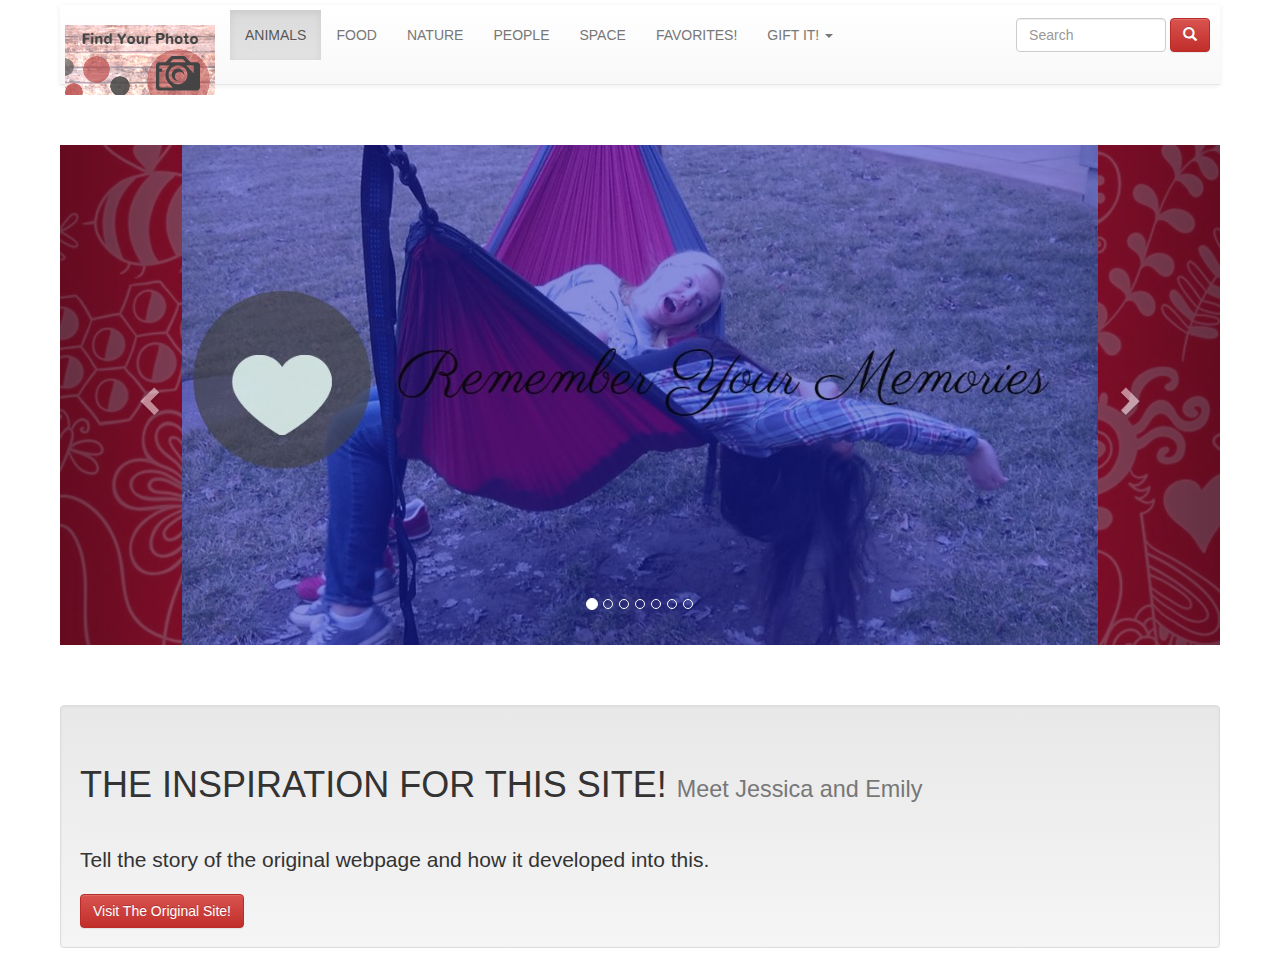
==== index.html @ 580f4221 "Update index.html" ====
<!DOCTYPE html>
<html lang="en-us">
 <head>
    <meta charset="utf-8">
    <meta http-equiv="X-UA-Compatible" content="IE=edge"> 
    <meta name="viewport" content="width=device-width, initial-scale=1">
    <!-- The above 3 meta tags *must* come first in the head; any other head content must come *after* these tags -->
    <title>Find Your Photo</title>

    <!-- Bootstrap -->
    <link href="css/bootstrap.min.css" rel="stylesheet">
    <link href="css/bootstrap-theme.min.css" rel="stylesheet">
    <link href="css/styles.css" rel="stylesheet">

    <!-- HTML5 shim and Respond.js for IE8 support of HTML5 elements and media queries -->
    <!-- WARNING: Respond.js doesn't work if you view the page via file:// -->
    <!--[if lt IE 9]>
      <script src="https://oss.maxcdn.com/html5shiv/3.7.2/html5shiv.min.js"></script>
      <script src="https://oss.maxcdn.com/respond/1.4.2/respond.min.js"></script>
    <![endif]-->
 </head>

<body>
  <div class="container" id ="main">
  <nav class="navbar navbar-default  navbar-static-top">
        <div class="container">
          <div class="navbar-header">
            <button type="button" class="navbar-toggle collapsed" data-toggle="collapse" data-target="#navbar" aria-expanded="false" aria-controls="navbar">
              <span class="sr-only">Toggle navigation</span>
              <span class="icon-bar"></span>
              <span class="icon-bar"></span>
              <span class="icon-bar"></span>
            </button>
            <a class="navbar-brand" href="index.html"><img src="Images/logo.png"></a>
          </div>
          <div id="navbar" class="navbar-collapse collapse">
            <ul class="nav navbar-nav">
              <li class="active"><a href="animals.html">ANIMALS</a></li>
              <li><a href="food.html">FOOD</a></li>
              <li><a href="nature.html">NATURE</a></li>
              <li><a href="people.html">PEOPLE</a></li>
              <li><a href="space.html">SPACE</a></li>
              <li><a href="favorites.html">FAVORITES!</a></li>
              <li class="dropdown"><a href="#" class="dropdown-toggle" data-toggle="dropdown" role="button">GIFT IT!
              <span class="caret"></span></a>
                 <ul class="dropdown-menu">
                    <li><a href="canvas.html">Canvas</a></li>
                    <li><a href="hats.html">Hats</a></li>
                    <li><a href="shirts.html">T-Shirts</a></li>
                    <li><a href="phone.html">Phone Cases</a></li>
                    <li><a href="covers.html">Laptop Covers</a></li>
                 </ul> <!--end of dropdown menu-->
              </li>
            </ul>
            <form class="navbar-form nav navbar-nav pull-right">
              <input type="text" class="form-control" placeholder="Search" id="searchInput">
              <button type="button" class="btn btn-danger"><span class="glyphicon glyphicon-search"></span></button>
            </form>
          </div><!--/.navbar-collapse -->
        </div> <!--container-->
      </nav> <!-- end of navbar-->
      
      <!--the carousel-->
     <div id="mc" class="carousel slide" data-ride="carousel">
  <!-- Indicators -->
  <ol class="carousel-indicators">
    <li data-target="#mc" data-slide-to="0" class="active"></li>
    <li data-target="#mc" data-slide-to="1"></li>
    <li data-target="#mc" data-slide-to="3"></li>
    <li data-target="#mc" data-slide-to="4"></li>
    <li data-target="#mc" data-slide-to="5"></li>
    <li data-target="#mc" data-slide-to="6"></li>
    <li data-target="#mc" data-slide-to="7"></li>
  </ol>

  <!-- Wrapper for slides -->
  <div class="carousel-inner" role="listbox">
    <div class="item active" id="slide1">
      <img src="Images/carousel/large/car1.jpg" >
    </div>
    <div class="item" id="slide2">
      <img src="Images/carousel/large/car2.jpg">
      <div class="carousel-caption">
        ...
      </div> <!--end of caption-->
    </div>
    <div class="item" id="slide3">
      <img src="Images/carousel/large/car3.jpg">
      <div class="carousel-caption">
        ...
      </div> <!--end of caption-->
    </div>
    <div class="item" id="slide4">
      <img src="Images/carousel/large/car4.jpg">
      <div class="carousel-caption">
        ...
      </div> <!--end of caption-->
    </div>
    <div class="item" id="slide5">
      <img src="Images/carousel/large/car5.jpg">
      <div class="carousel-caption">
        ...
      </div> <!--end of caption-->
    </div>
    <div class="item" id="slide6">
      <img src="Images/carousel/large/car6.jpg">
      <div class="carousel-caption">
        ...
      </div> <!--end of caption-->
    </div>
    <div class="item" id="slide7">
       <img src="Images/carousel/large/car7.jpg">
      <div class="carousel-caption">
        ...
      </div> <!--end of caption-->
    </div>
 
  </div>

  <!-- Controls -->
  <a class="left carousel-control" href="#mc" role="button" data-slide="prev">
    <span class="glyphicon glyphicon-chevron-left" aria-hidden="true"></span>
    <span class="sr-only">Previous</span>
  </a>
  <a class="right carousel-control" href="#mc" role="button" data-slide="next">
    <span class="glyphicon glyphicon-chevron-right" aria-hidden="true"></span>
    <span class="sr-only">Next</span>
  </a>
</div>
 
 <!--the introduction/inspiration to the site-->
<div class="row" id="intro">
   <div class="col-12">
    <!--may take this out later-->
      <div class="well well-small visible-sm">
        <a href="#" class="btn btn-large btn-block btn-default"><span class="glyphicon glyphicon-phone"></span> Give us a Call</a>
      </div><!--shows only on small-->
      <div class="well">
         <div class="page-header">
           <h1>THE INSPIRATION FOR THIS SITE! <small>Meet Jessica and Emily</small></h1>
         </div>
         <p class="lead">Tell the story of the original webpage and how it developed into this.</p>
         <a href="#" class="btn btn-large btn-danger">Visit The Original Site!</a>
      </div>
   </div>
</div><!-- end of the intro-->
 </div> <!--end of main container--> 
</body>

   <!-- jQuery (necessary for Bootstrap's JavaScript plugins) -->
    <script src="https://ajax.googleapis.com/ajax/libs/jquery/1.11.3/jquery.min.js"></script>
    <!-- Include all compiled plugins (below), or include individual files as needed -->
    <script src="js/bootstrap.min.js"></script> 
</html>
---- css/styles.css ----
/*<!--head-->*/


/*<!--navbar-->*/
.container{
  padding: 5px;
}
nav{
  width: 100%;
  height: 80px;
}

#searchInput{
  width: 150px;
}


/*<!--carousel-->*/
#mc {
  background: url("../Images/carousel/carb.png") no-repeat;
  margin-top:60px;
}

#slide1>img, #slide2>img, #slide3>img, #slide4>img,#slide5>img,#slide6>img,#slide7>img {
  margin:auto;
}

/*<!--quotes-->*/

#quote{
  
  font-style:oblique;
}

.thumbnail>img{
  padding: 5px;
}
#intro{
  margin:auto;
  margin-top: 60px;
}
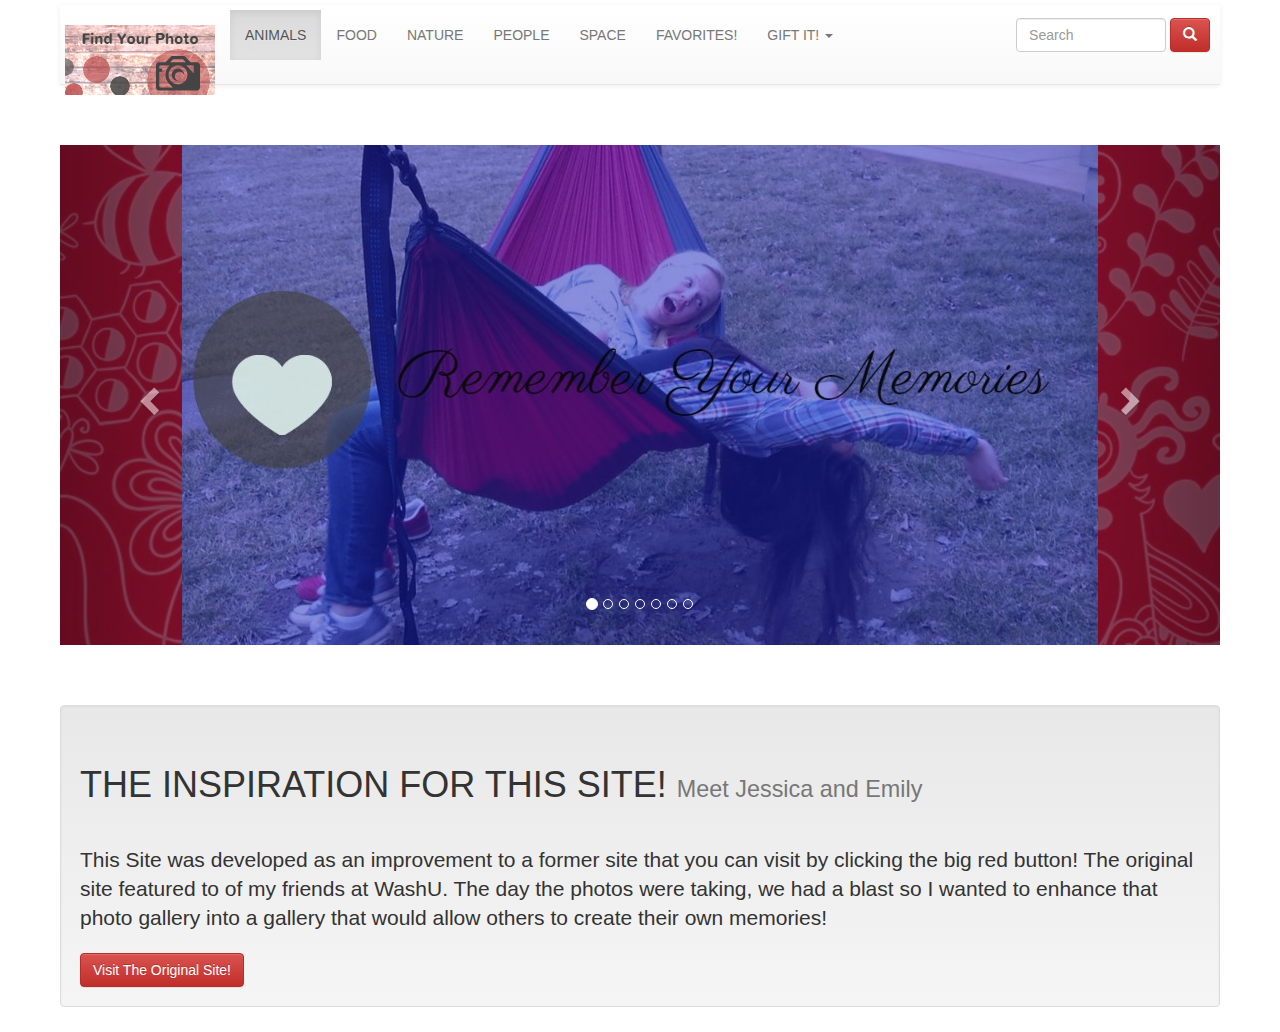
==== commit 5b6fbc1e: "Update index.html" ====
--- a/index.html
+++ b/index.html
@@ -139,7 +139,10 @@
          <div class="page-header">
            <h1>THE INSPIRATION FOR THIS SITE! <small>Meet Jessica and Emily</small></h1>
          </div>
-         <p class="lead">Tell the story of the original webpage and how it developed into this.</p>
+         <!--edit this text-->
+         <p class="lead">This Site was developed as an improvement to a former site that you can visit by clicking the big red button! The original site
+         featured to of my friends at WashU. The day the photos were taking, we had a blast so I wanted to enhance that photo gallery into a gallery that 
+         would allow others to create their own memories!</p>
          <a href="#" class="btn btn-large btn-danger">Visit The Original Site!</a>
       </div>
    </div>
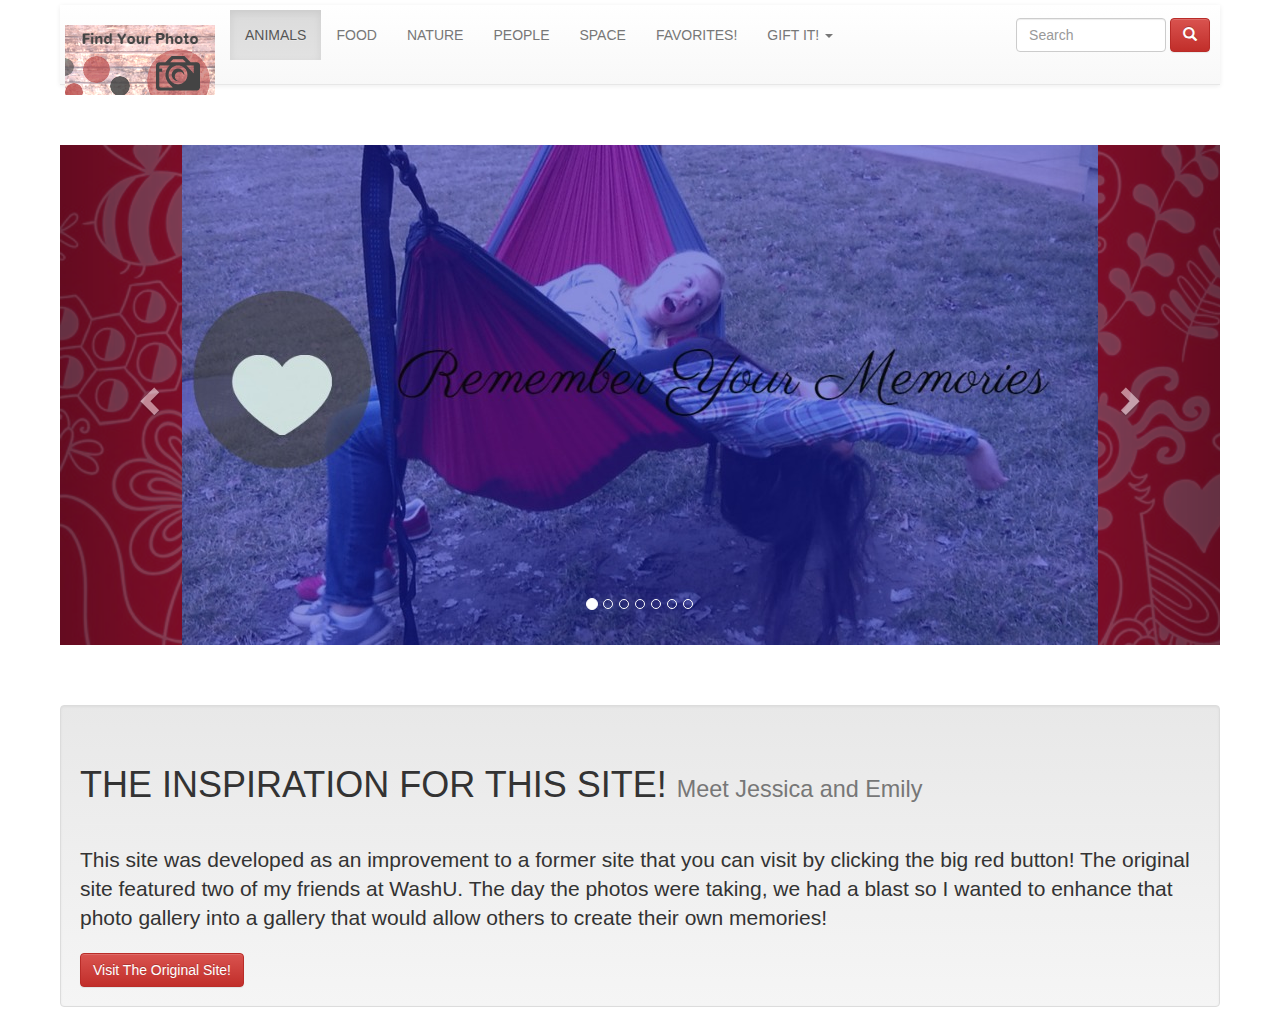
==== commit c6ef8fa2: "Update index.html" ====
--- a/index.html
+++ b/index.html
@@ -140,8 +140,8 @@
            <h1>THE INSPIRATION FOR THIS SITE! <small>Meet Jessica and Emily</small></h1>
          </div>
          <!--edit this text-->
-         <p class="lead">This Site was developed as an improvement to a former site that you can visit by clicking the big red button! The original site
-         featured to of my friends at WashU. The day the photos were taking, we had a blast so I wanted to enhance that photo gallery into a gallery that 
+         <p class="lead">This site was developed as an improvement to a former site that you can visit by clicking the big red button! The original site
+         featured two of my friends at WashU. The day the photos were taking, we had a blast so I wanted to enhance that photo gallery into a gallery that 
          would allow others to create their own memories!</p>
          <a href="#" class="btn btn-large btn-danger">Visit The Original Site!</a>
       </div>
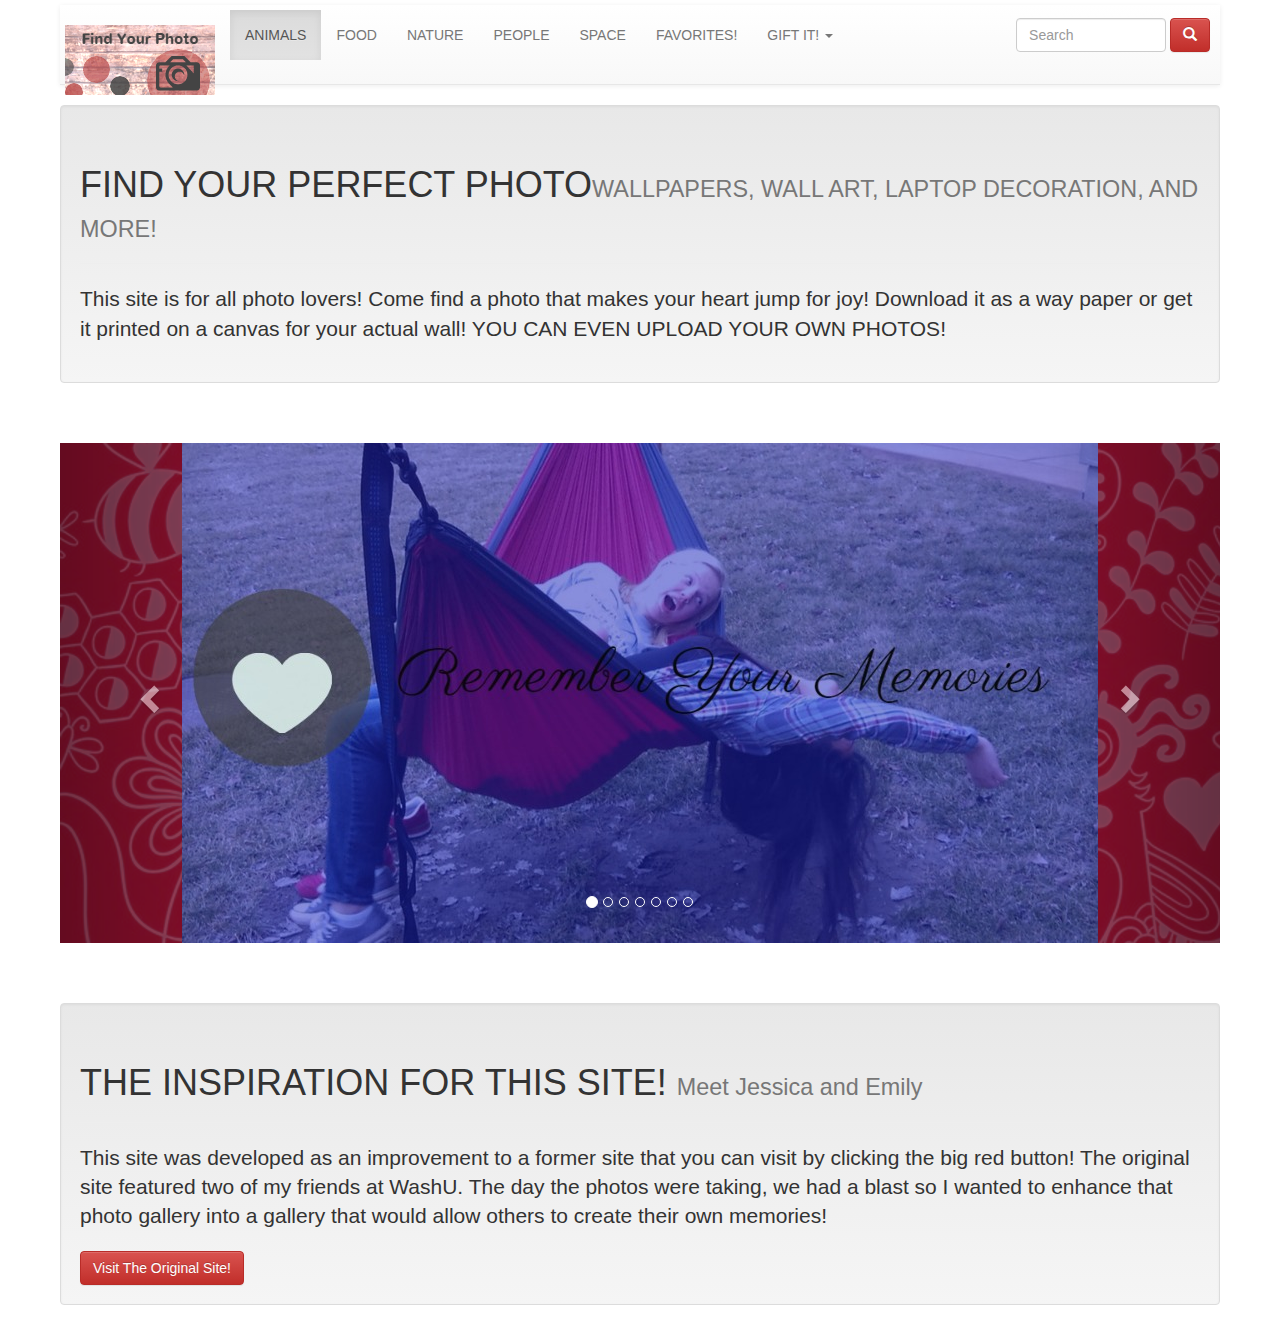
==== commit c6c432cc: "Update index.html" ====
--- a/index.html
+++ b/index.html
@@ -59,6 +59,15 @@
           </div><!--/.navbar-collapse -->
         </div> <!--container-->
       </nav> <!-- end of navbar-->
+      <div class="well well-small"> <!--Intro to site!-->
+         <div class="page-header">
+           <h1>FIND YOUR PERFECT PHOTO<small>WALLPAPERS, WALL ART, LAPTOP DECORATION, AND MORE!</small></h1>
+         </div>
+         <!--edit this text-->
+         <p class="lead">This site is for all photo lovers! Come find a photo that makes your heart jump for joy! Download it as a way paper or get it printed
+         on a canvas for your actual wall! YOU CAN EVEN UPLOAD YOUR OWN PHOTOS! </p>
+        
+      </div>
       
       <!--the carousel-->
      <div id="mc" class="carousel slide" data-ride="carousel">
@@ -133,7 +142,7 @@
    <div class="col-12">
     <!--may take this out later-->
       <div class="well well-small visible-sm">
-        <a href="#" class="btn btn-large btn-block btn-default"><span class="glyphicon glyphicon-phone"></span> Give us a Call</a>
+        <a href="#" class="btn btn-large btn-block btn-default"><span class="glyphicon glyphicon-phone"></span> </a>
       </div><!--shows only on small-->
       <div class="well">
          <div class="page-header">
@@ -143,7 +152,7 @@
          <p class="lead">This site was developed as an improvement to a former site that you can visit by clicking the big red button! The original site
          featured two of my friends at WashU. The day the photos were taking, we had a blast so I wanted to enhance that photo gallery into a gallery that 
          would allow others to create their own memories!</p>
-         <a href="#" class="btn btn-large btn-danger">Visit The Original Site!</a>
+         <a href="http://brianawynn.github.io/Meet-Emily-and-Jessica-/" class="btn btn-large btn-danger">Visit The Original Site!</a>
       </div>
    </div>
 </div><!-- end of the intro-->
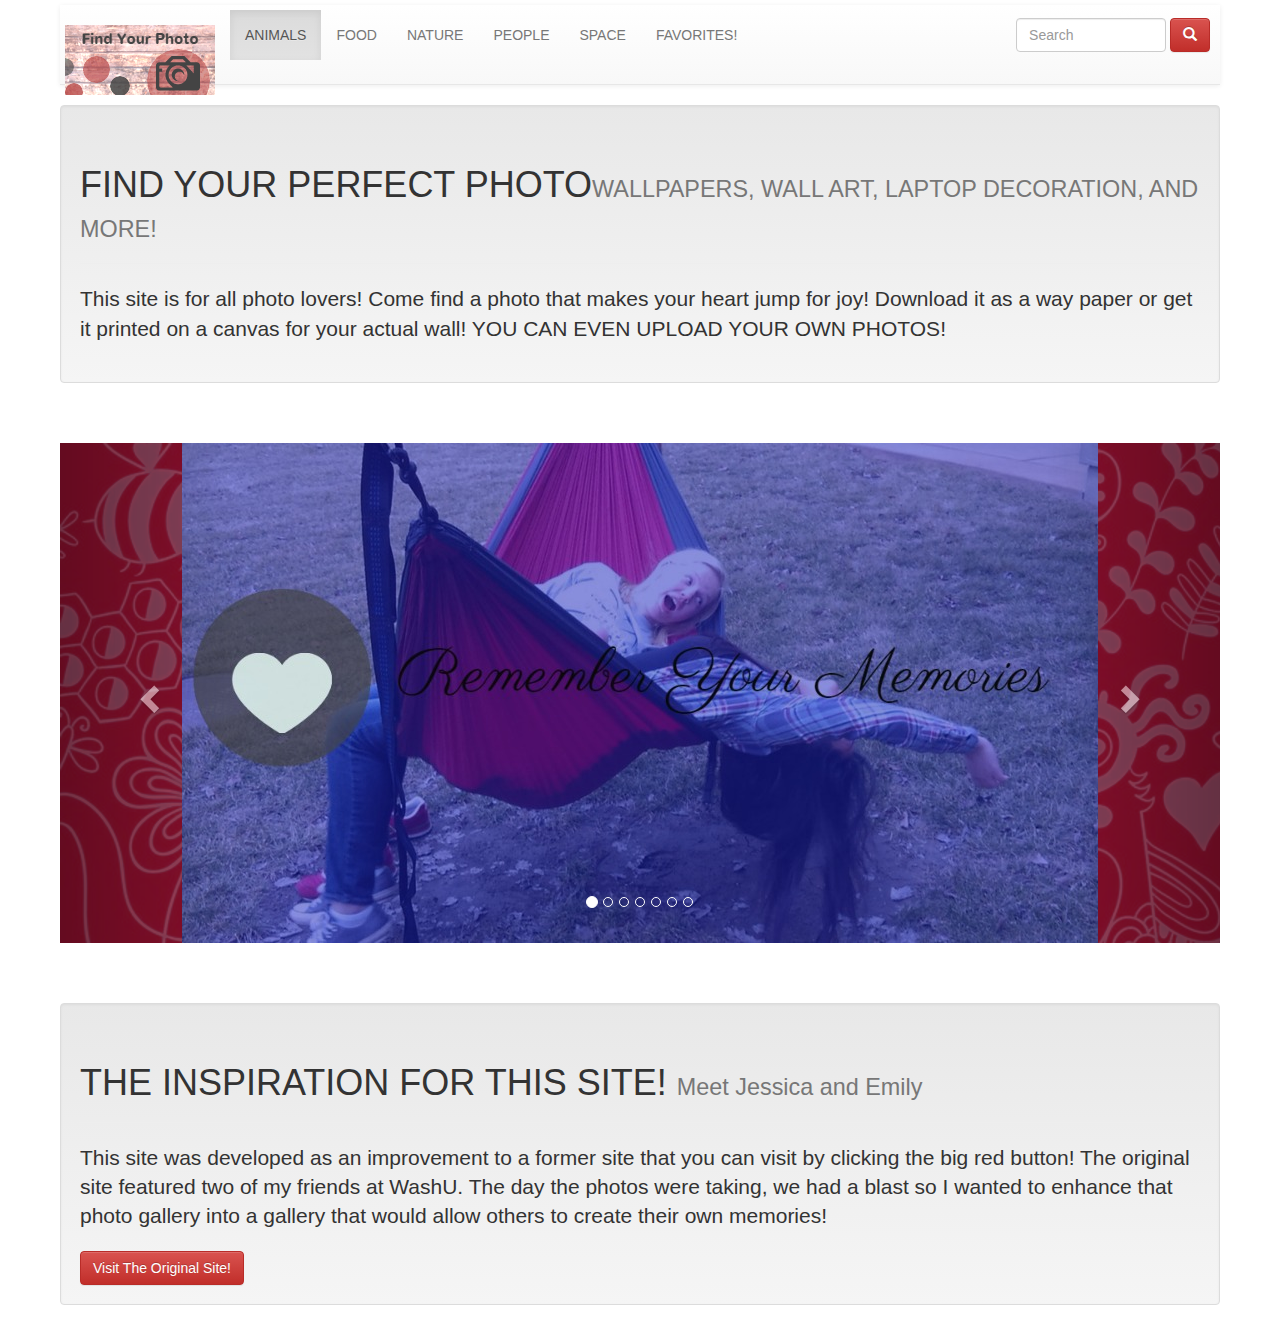
==== commit 8c8bf3dc: "Update index.html" ====
--- a/index.html
+++ b/index.html
@@ -21,7 +21,7 @@
  </head>
 
 <body>
-  <div class="container" id ="main">
+   <div class="container" id ="main">
   <nav class="navbar navbar-default  navbar-static-top">
         <div class="container">
           <div class="navbar-header">
@@ -41,16 +41,6 @@
               <li><a href="people.html">PEOPLE</a></li>
               <li><a href="space.html">SPACE</a></li>
               <li><a href="favorites.html">FAVORITES!</a></li>
-              <li class="dropdown"><a href="#" class="dropdown-toggle" data-toggle="dropdown" role="button">GIFT IT!
-              <span class="caret"></span></a>
-                 <ul class="dropdown-menu">
-                    <li><a href="canvas.html">Canvas</a></li>
-                    <li><a href="hats.html">Hats</a></li>
-                    <li><a href="shirts.html">T-Shirts</a></li>
-                    <li><a href="phone.html">Phone Cases</a></li>
-                    <li><a href="covers.html">Laptop Covers</a></li>
-                 </ul> <!--end of dropdown menu-->
-              </li>
             </ul>
             <form class="navbar-form nav navbar-nav pull-right">
               <input type="text" class="form-control" placeholder="Search" id="searchInput">
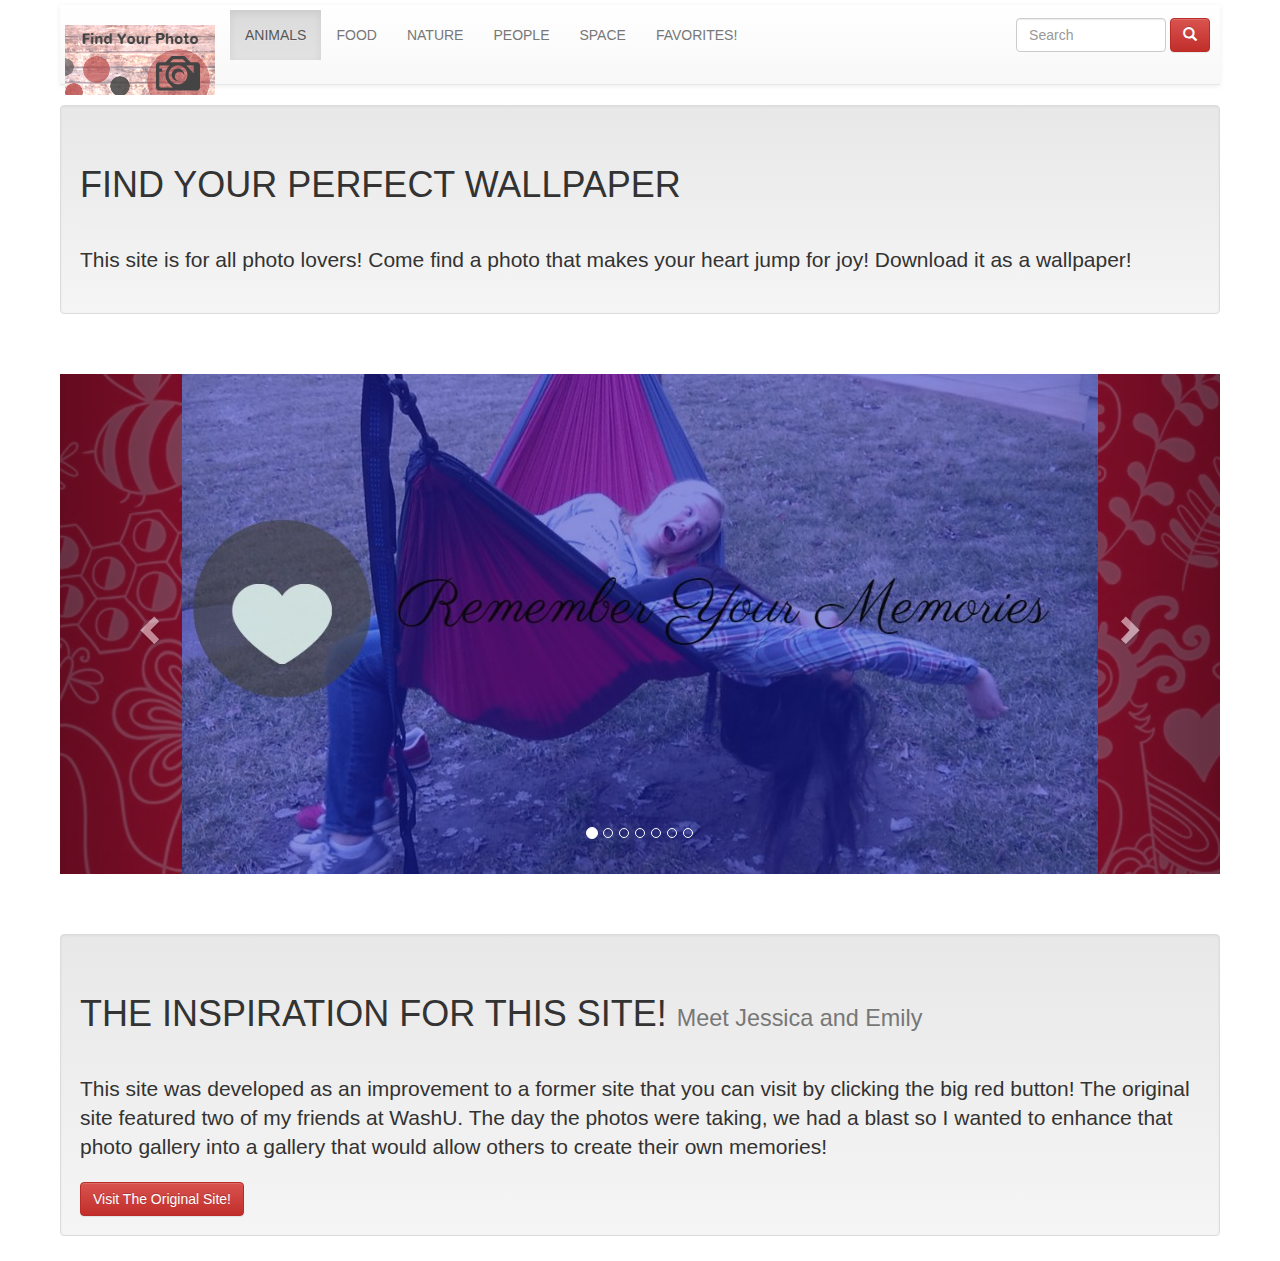
==== commit af5a209c: "Update index.html" ====
--- a/index.html
+++ b/index.html
@@ -51,11 +51,10 @@
       </nav> <!-- end of navbar-->
       <div class="well well-small"> <!--Intro to site!-->
          <div class="page-header">
-           <h1>FIND YOUR PERFECT PHOTO<small>WALLPAPERS, WALL ART, LAPTOP DECORATION, AND MORE!</small></h1>
+           <h1>FIND YOUR PERFECT WALLPAPER</h1>
          </div>
          <!--edit this text-->
-         <p class="lead">This site is for all photo lovers! Come find a photo that makes your heart jump for joy! Download it as a way paper or get it printed
-         on a canvas for your actual wall! YOU CAN EVEN UPLOAD YOUR OWN PHOTOS! </p>
+         <p class="lead">This site is for all photo lovers! Come find a photo that makes your heart jump for joy! Download it as a wallpaper! </p>
         
       </div>
       
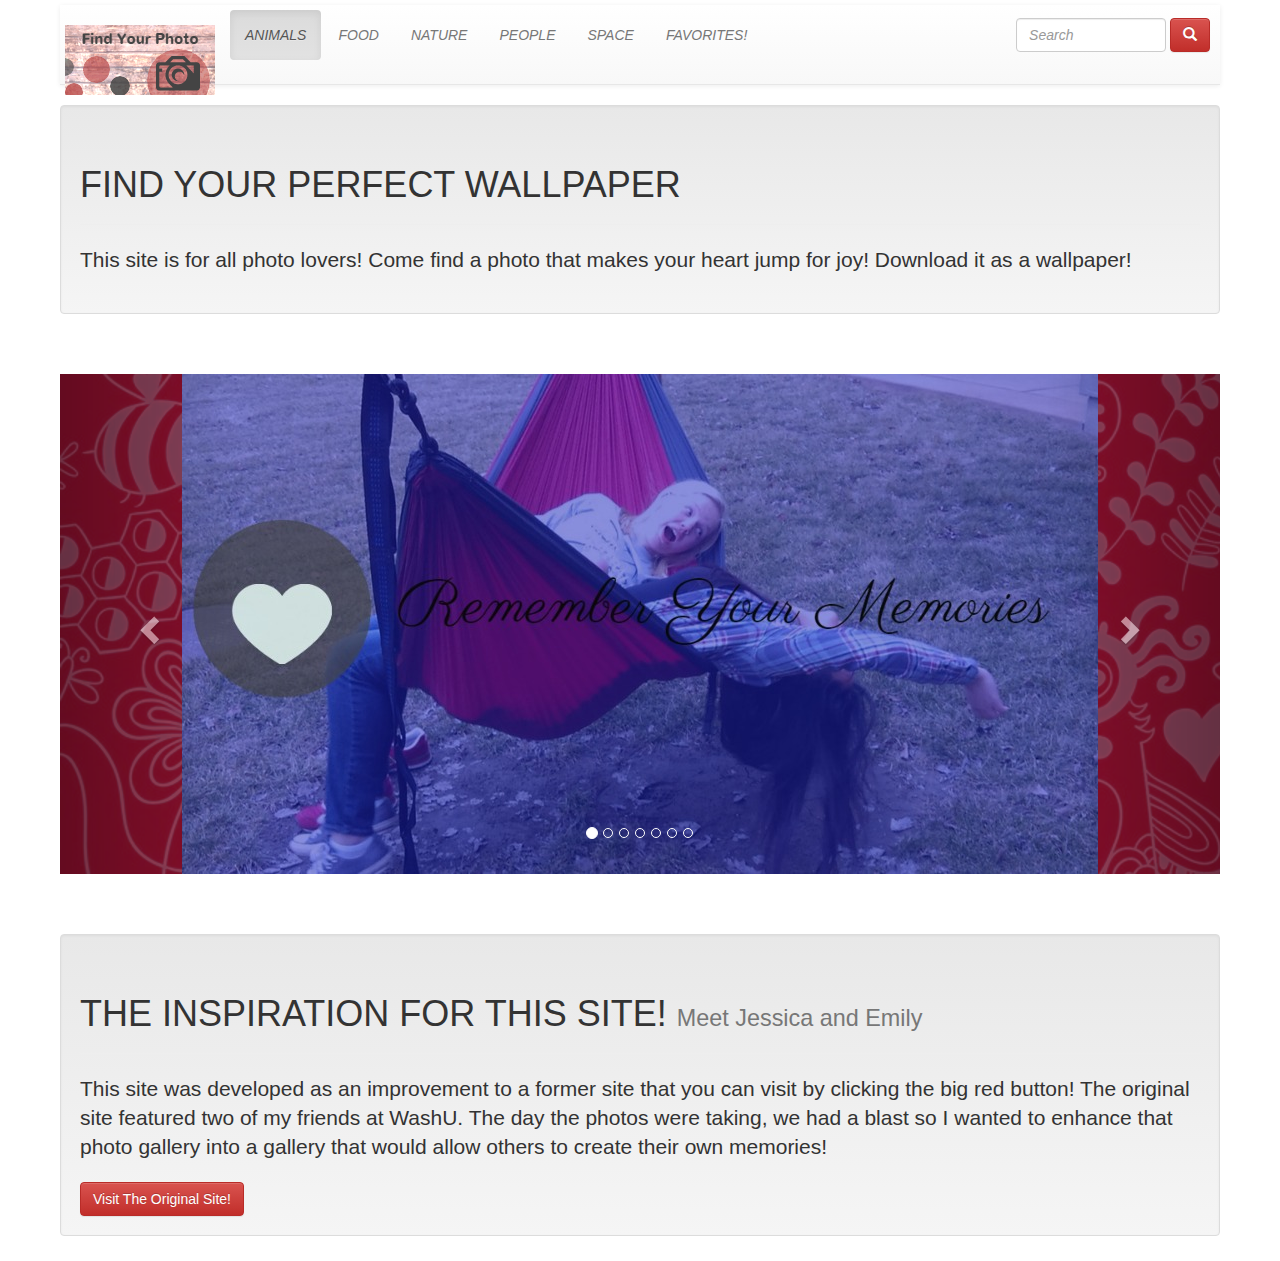
==== commit 3df0f0b2: "Update index.html" ====
--- a/index.html
+++ b/index.html
@@ -34,7 +34,7 @@
             <a class="navbar-brand" href="index.html"><img src="Images/logo.png"></a>
           </div>
           <div id="navbar" class="navbar-collapse collapse">
-            <ul class="nav navbar-nav">
+            <ul class="nav navbar-nav nav-pills">
               <li class="active"><a href="animals.html">ANIMALS</a></li>
               <li><a href="food.html">FOOD</a></li>
               <li><a href="nature.html">NATURE</a></li>
--- a/css/styles.css
+++ b/css/styles.css
@@ -8,6 +8,7 @@
 nav{
   width: 100%;
   height: 80px;
+  font-style: oblique;
 }
 
 #searchInput{
